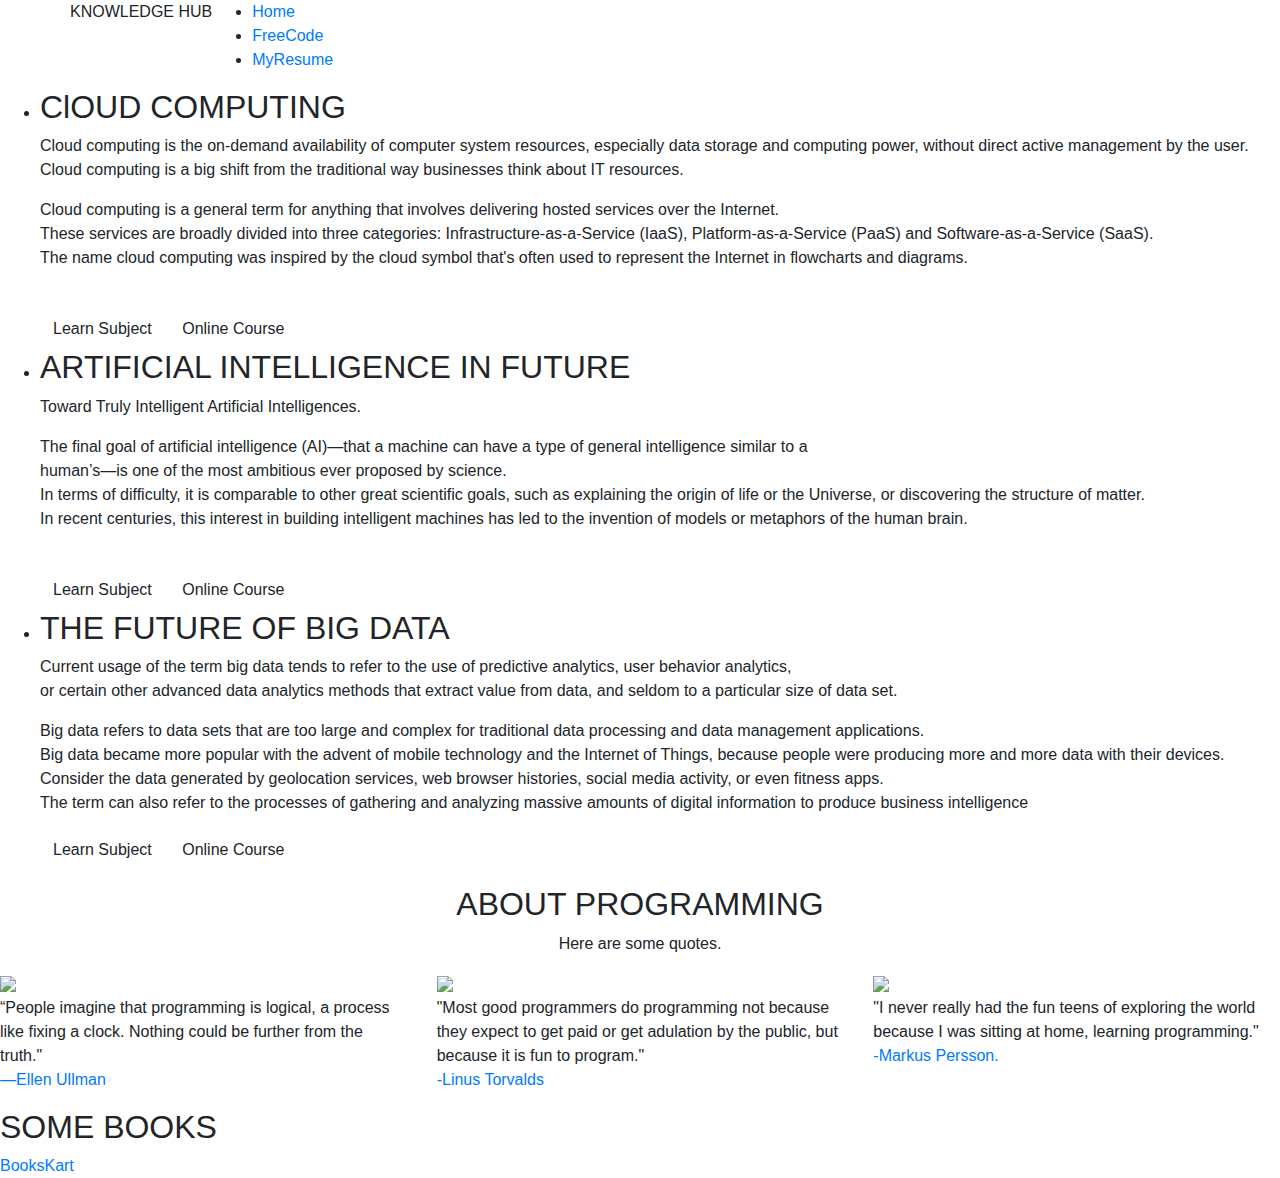
==== index.html @ 387a0a68 "Add files via upload" ====
<!DOCTYPE html>
<html lang="en" ng-app="myApp">
<head>
	<title> Knowledge Hub </title>
	<!-- css  -->
<link rel="stylesheet" type="text/css" href="css/style.css">
<link rel="stylesheet" href="https://stackpath.bootstrapcdn.com/bootstrap/4.3.1/css/bootstrap.min.css">

<!-- jquery -->
<script src="https://code.jquery.com/jquery-3.4.1.js"></script>
<script type="text/javascript" src="jquery-3.3.1.min.js"></script>


<!-- java script -->

<script src="https://kit.fontawesome.com/a076d05399.js"></script>
<script type="text/javascript" src="js/caroufredsel.js"></script>
<script src="https://stackpath.bootstrapcdn.com/bootstrap/4.3.1/js/bootstrap.min.js">	</script>
<!-- <script src="https://code.jquery.com/jquery-3.3.1.slim.min.js">							</script>
<script src="https://cdnjs.cloudflare.com/ajax/libs/popper.js/1.14.7/umd/popper.min.js"></script> -->

<!-- angular js -->
<script src="https://ajax.googleapis.com/ajax/libs/angularjs/1.2.26/angular.js"></script>
<script src="https://ajax.googleapis.com/ajax/libs/angularjs/1.2.26/angular-route.js"></script>
<script src="https://ajax.googleapis.com/ajax/libs/angularjs/1.2.26/angular-animate.js"></script>


</head>
<body>
	<header>
	<div class="container">
			<div class="row">
			<span class="logo">
				KNOWLEDGE <i class=" fab fa-superpowers"></i> HUB
			 </span>
					<nav>
						<div class="menu">
						<ul>
							<li> <a href="index.html">Home </a></li>
							<li> <a href="https://www.freecodecamp.org/" target="_/blank">FreeCode</a></li>
							<li> <a href="https://github.com/Aadhil941/Web-Project/blob/master/CS.pdf" target="_/blank">MyResume </a></li>
						</div>

						</ul>

					</nav>

			</div>

	</div>
	</header>

	<section class="slider">
		<ul class="slider-caroufredsel" id="slider-caroufredsel">
			<li class="img1">
				<h2>ClOUD<span> COMPUTING </span> </h2>
				<p>Cloud computing is the on-demand availability of computer system resources, especially data storage and computing power, without direct active management by the user.<br>Cloud computing is a big shift from the traditional way businesses think about IT resources. </p>

				<p>Cloud computing is a general term for anything that involves delivering hosted services over the Internet. <br>These services are broadly divided into three categories: Infrastructure-as-a-Service (IaaS), Platform-as-a-Service (PaaS) and Software-as-a-Service (SaaS).<br> The name cloud computing was inspired by the cloud symbol that's often used to represent the Internet in flowcharts and diagrams.</p>
				<br>
				<a href="https://azure.microsoft.com/en-in/overview/what-is-cloud-computing/" class="btn btn-half">Learn Subject </a>
				<a href="https://www.udacity.com/school-of-cloud-computing"target="_/blank" class="btn btn-full">Online Course</a>

			</li>
			<li class="img2">
				<h2>ARTIFICIAL INTELLIGENCE <span> IN FUTURE</span> </h2>
				<p>Toward Truly Intelligent Artificial Intelligences.</p>
				<p>The final goal of artificial intelligence (AI)—that a machine can have a type of general intelligence similar to a<br> human’s—is one of the most ambitious ever proposed by science.<br> In terms of difficulty, it is comparable to other great scientific goals, such as explaining the origin of life or the Universe, or discovering the structure of matter.<br> In recent centuries, this interest in building intelligent machines has led to the invention of models or metaphors of the human brain.</p>
				<br>
				<a href="https://www.bbvaopenmind.com/en/articles/the-future-of-ai-toward-truly-intelligent-artificial-intelligences/" class="btn btn-half">Learn Subject </a>
				<a href="https://www.udacity.com/school-of-ai" target="_/blank" class="btn btn-full">Online Course </a>

			</li>
			<li class="img3">
				<h2>THE FUTURE OF <span> BIG DATA</span> </h2>
				<p>Current usage of the term big data tends to refer to the use of predictive analytics, user behavior analytics,<br> or certain other advanced data analytics methods that extract value from data, and seldom to a particular size of data set.</p>

				<p> Big data refers to data sets that are too large and complex for traditional data processing and data management applications.<br>  Big data became more popular with the advent of mobile technology and the Internet of Things, because people were producing more and more data with their devices. <br>Consider the data generated by geolocation services, web browser histories, social media activity, or even fitness apps. <br> The term can also refer to the processes of gathering and analyzing massive amounts of digital information to produce business intelligence</P>
				<a href="https://www.oracle.com/big-data/guide/what-is-big-data.html" class="btn btn-half">Learn Subject </a>
				<a href="https://www.udemy.com/topic/big-data/"target="_/blank" class="btn btn-full">Online Course </a>

			</li>

		</ul>

	</section>
	<section class="intro-area white" id="intro">
		<div class="container">
			<div class="row">
				<div class="col-sm-12 text-center" >
					<h2> ABOUT PROGRAMMING </h2>
					<div class="sub-heading">
						<p>
							Here are some quotes.

						</p>
					</div>
				</div>
			</div>
		</div>
		<div class="row">
			 <div class="col-sm-4">

				   <div class="into-block">
						 <span class="intro-icon"><img src ="images/q1.jpg" class="fab"> </span>

						 <p>
							 “People imagine that programming is logical, a process like fixing a clock. Nothing could be further from the truth."<br>
							  <a href="https://en.wikipedia.org/wiki/Ellen_Ullman" target="_/blank"> ―Ellen Ullman </a>
							</p>

					 </div>

			 </div>
			 <div class="col-sm-4">

				   <div class="into-block">
						 <span class="intro-icon"><img src="images/q2.jpg" class="fab"> </span>

						 <p>
							 	"Most good programmers do programming not because they expect to get paid or get adulation by the public, but because it is fun to program."<br>
								<a href="https://en.wikipedia.org/wiki/Linus_Torvalds"target="_/blank">-Linus Torvalds </a>
							</p>

					 </div>

			 </div>
			 <div class="col-sm-4">

				   <div class="into-block">
						 <span class="intro-icon"><img src="images/q3.jpg"class="fab"></span>
						 <p>
							 "I never really had the fun teens of exploring the world because I was sitting at home, learning programming."<br>
							 <a href="https://en.wikipedia.org/wiki/Markus_Persson"target="_/blank"> -Markus Persson. </a>
							</p>

					 </div>

			 </div>


		</div>

	</section>
	<section>
		<div id="headerWrapper" ng-controller="HeaderCtrl">

			 <div class="nav-wrapper pull-left">
				 <nav>
					<span> <h2>SOME BOOKS</h2> </span>
					 <ul class="nav nav-pills">
							 <li  class="activeClass" ><a href="#/books" >Books</a></li>
							 <li><a href="#/kart">Kart</a></li>
					 </ul>

				 </nav>
			 </div>
	 </div>

<div ng-view class="container"></div>
	</section>

</body>

<script src="js/main.js"></script>
</body>
</html>
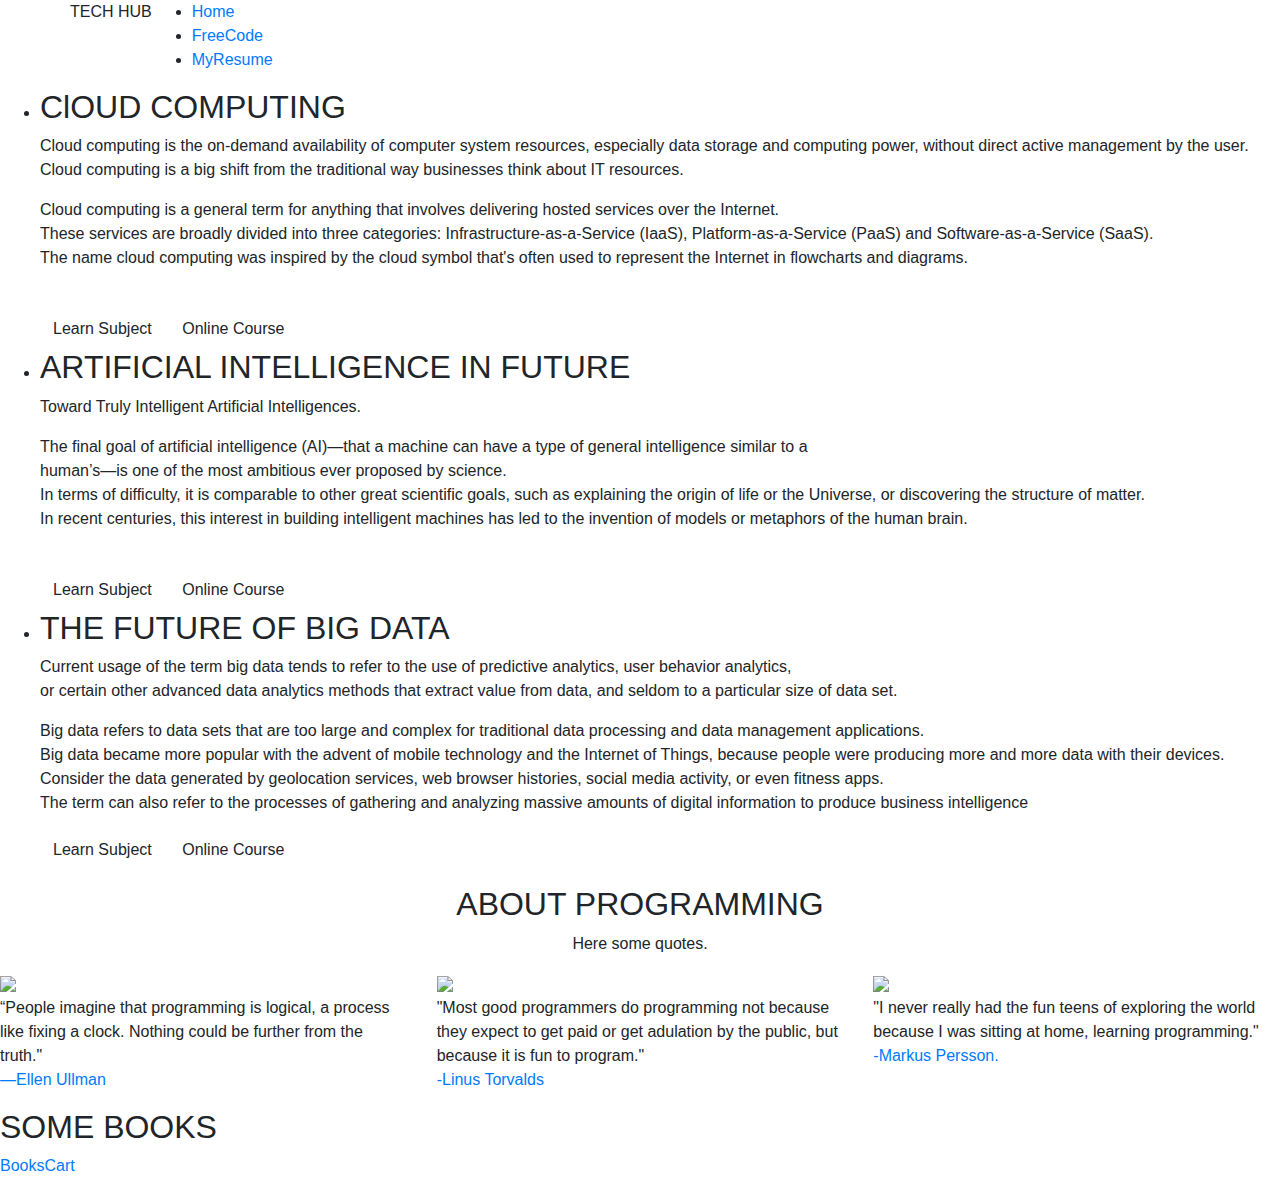
==== commit dd03b1ba: "Update index.html" ====
--- a/index.html
+++ b/index.html
@@ -1,7 +1,7 @@
 <!DOCTYPE html>
 <html lang="en" ng-app="myApp">
 <head>
-	<title> Knowledge Hub </title>
+	<title> Tech Hub </title>
 	<!-- css  -->
 <link rel="stylesheet" type="text/css" href="css/style.css">
 <link rel="stylesheet" href="https://stackpath.bootstrapcdn.com/bootstrap/4.3.1/css/bootstrap.min.css">
@@ -31,14 +31,14 @@
 	<div class="container">
 			<div class="row">
 			<span class="logo">
-				KNOWLEDGE <i class=" fab fa-superpowers"></i> HUB
+				TECH <i class=" fab fa-superpowers"></i> HUB
 			 </span>
 					<nav>
 						<div class="menu">
 						<ul>
 							<li> <a href="index.html">Home </a></li>
-							<li> <a href="https://www.freecodecamp.org/" target="_/blank">FreeCode</a></li>
-							<li> <a href="https://github.com/Aadhil941/Web-Project/blob/master/CS.pdf" target="_/blank">MyResume </a></li>
+							<li> <a href="https://www.freecodecamp.org/" target="_blank">FreeCode</a></li>
+							<li> <a href="https://github.com/Aadhil941/Web-Project/blob/master/CV.pdf" target="_blank">MyResume </a></li>
 						</div>
 
 						</ul>
@@ -59,7 +59,7 @@
 				<p>Cloud computing is a general term for anything that involves delivering hosted services over the Internet. <br>These services are broadly divided into three categories: Infrastructure-as-a-Service (IaaS), Platform-as-a-Service (PaaS) and Software-as-a-Service (SaaS).<br> The name cloud computing was inspired by the cloud symbol that's often used to represent the Internet in flowcharts and diagrams.</p>
 				<br>
 				<a href="https://azure.microsoft.com/en-in/overview/what-is-cloud-computing/" class="btn btn-half">Learn Subject </a>
-				<a href="https://www.udacity.com/school-of-cloud-computing"target="_/blank" class="btn btn-full">Online Course</a>
+				<a href="https://www.udacity.com/school-of-cloud-computing"target="_blank" class="btn btn-full">Online Course</a>
 
 			</li>
 			<li class="img2">
@@ -68,7 +68,7 @@
 				<p>The final goal of artificial intelligence (AI)—that a machine can have a type of general intelligence similar to a<br> human’s—is one of the most ambitious ever proposed by science.<br> In terms of difficulty, it is comparable to other great scientific goals, such as explaining the origin of life or the Universe, or discovering the structure of matter.<br> In recent centuries, this interest in building intelligent machines has led to the invention of models or metaphors of the human brain.</p>
 				<br>
 				<a href="https://www.bbvaopenmind.com/en/articles/the-future-of-ai-toward-truly-intelligent-artificial-intelligences/" class="btn btn-half">Learn Subject </a>
-				<a href="https://www.udacity.com/school-of-ai" target="_/blank" class="btn btn-full">Online Course </a>
+				<a href="https://www.edx.org/course?search_query=artificial+intelligence" target="_blank" class="btn btn-full">Online Course </a>
 
 			</li>
 			<li class="img3">
@@ -77,7 +77,7 @@
 
 				<p> Big data refers to data sets that are too large and complex for traditional data processing and data management applications.<br>  Big data became more popular with the advent of mobile technology and the Internet of Things, because people were producing more and more data with their devices. <br>Consider the data generated by geolocation services, web browser histories, social media activity, or even fitness apps. <br> The term can also refer to the processes of gathering and analyzing massive amounts of digital information to produce business intelligence</P>
 				<a href="https://www.oracle.com/big-data/guide/what-is-big-data.html" class="btn btn-half">Learn Subject </a>
-				<a href="https://www.udemy.com/topic/big-data/"target="_/blank" class="btn btn-full">Online Course </a>
+				<a href="https://www.coursera.org/search?query=big%20data&"target="_blank" class="btn btn-full">Online Course </a>
 
 			</li>
 
@@ -91,7 +91,7 @@
 					<h2> ABOUT PROGRAMMING </h2>
 					<div class="sub-heading">
 						<p>
-							Here are some quotes.
+							Here some quotes.
 
 						</p>
 					</div>
@@ -106,7 +106,7 @@
 
 						 <p>
 							 “People imagine that programming is logical, a process like fixing a clock. Nothing could be further from the truth."<br>
-							  <a href="https://en.wikipedia.org/wiki/Ellen_Ullman" target="_/blank"> ―Ellen Ullman </a>
+							  <a href="https://en.wikipedia.org/wiki/Ellen_Ullman" target="_blank"> ―Ellen Ullman </a>
 							</p>
 
 					 </div>
@@ -119,7 +119,7 @@
 
 						 <p>
 							 	"Most good programmers do programming not because they expect to get paid or get adulation by the public, but because it is fun to program."<br>
-								<a href="https://en.wikipedia.org/wiki/Linus_Torvalds"target="_/blank">-Linus Torvalds </a>
+								<a href="https://en.wikipedia.org/wiki/Linus_Torvalds"target="_blank">-Linus Torvalds </a>
 							</p>
 
 					 </div>
@@ -131,7 +131,7 @@
 						 <span class="intro-icon"><img src="images/q3.jpg"class="fab"></span>
 						 <p>
 							 "I never really had the fun teens of exploring the world because I was sitting at home, learning programming."<br>
-							 <a href="https://en.wikipedia.org/wiki/Markus_Persson"target="_/blank"> -Markus Persson. </a>
+							 <a href="https://en.wikipedia.org/wiki/Markus_Persson"target="_blank"> -Markus Persson. </a>
 							</p>
 
 					 </div>
@@ -150,7 +150,7 @@
 					<span> <h2>SOME BOOKS</h2> </span>
 					 <ul class="nav nav-pills">
 							 <li  class="activeClass" ><a href="#/books" >Books</a></li>
-							 <li><a href="#/kart">Kart</a></li>
+							 <li><a href="#/cart">Cart</a></li>
 					 </ul>
 
 				 </nav>
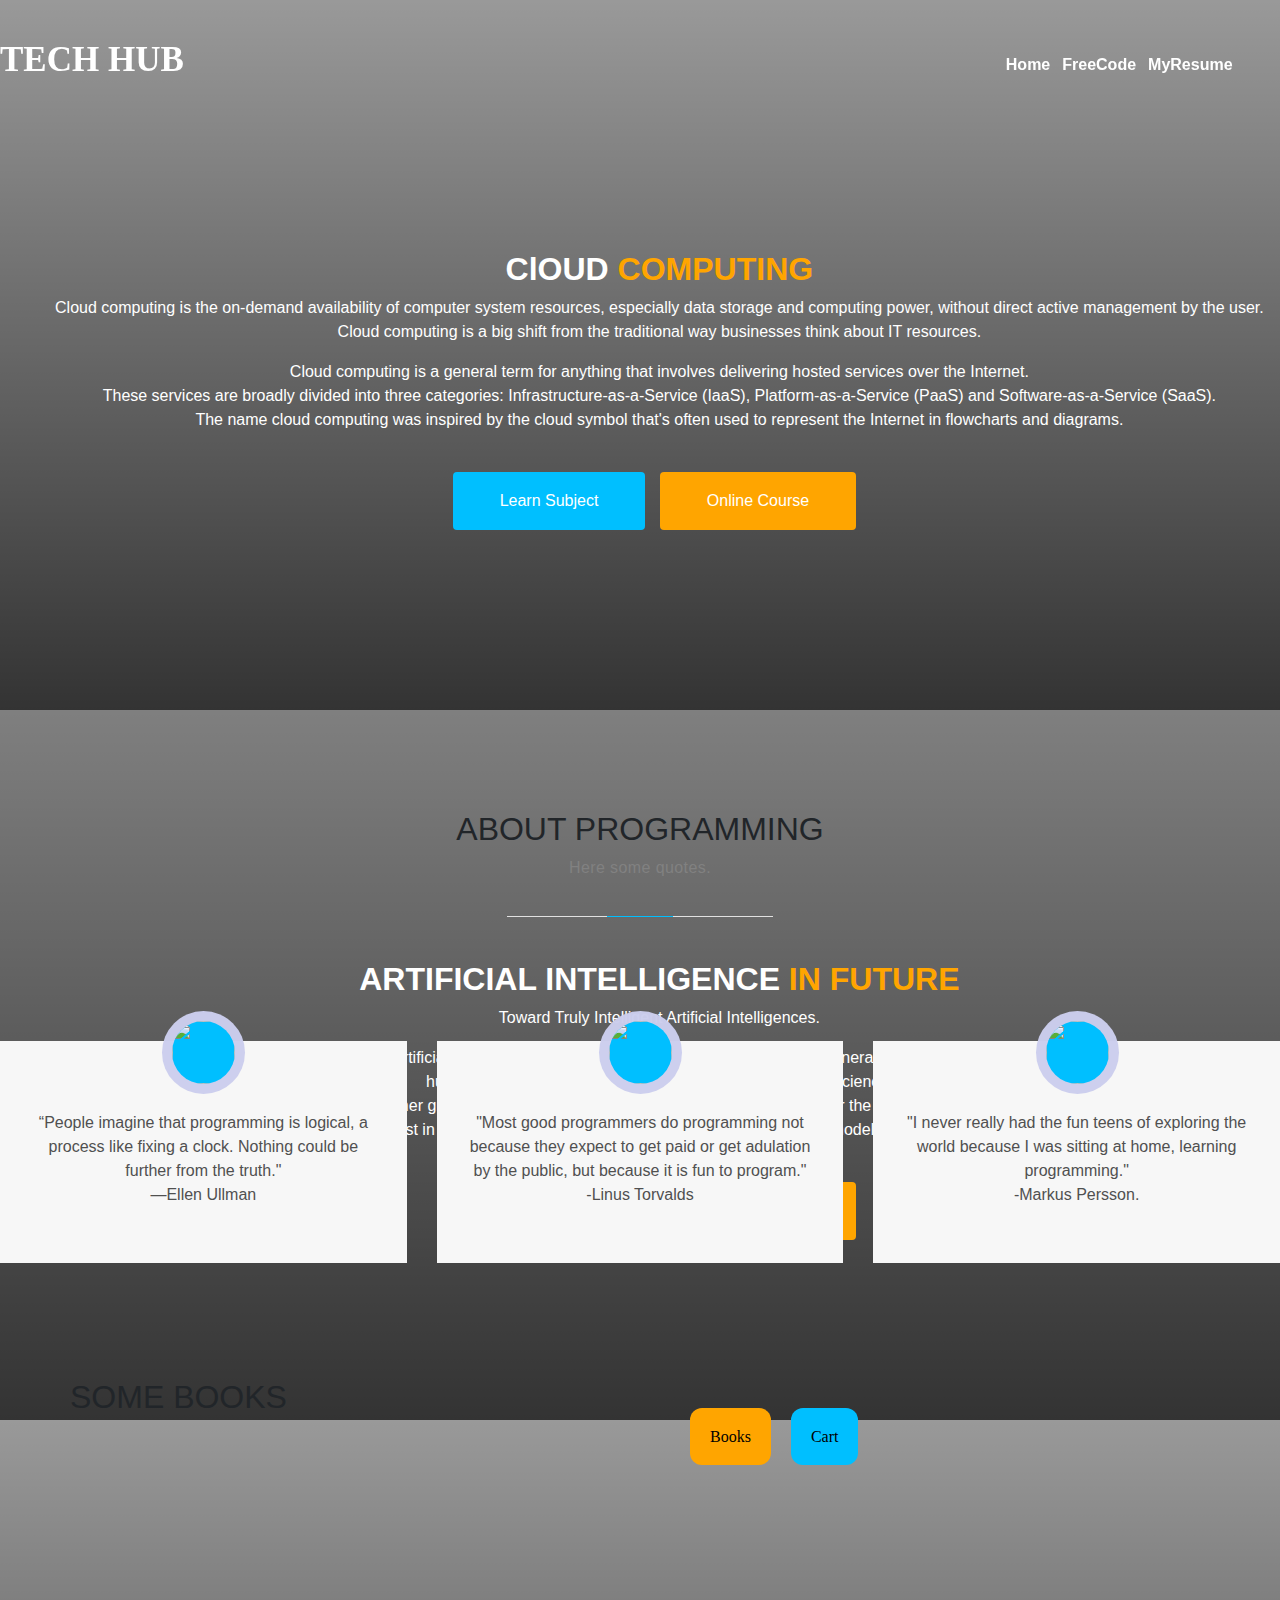
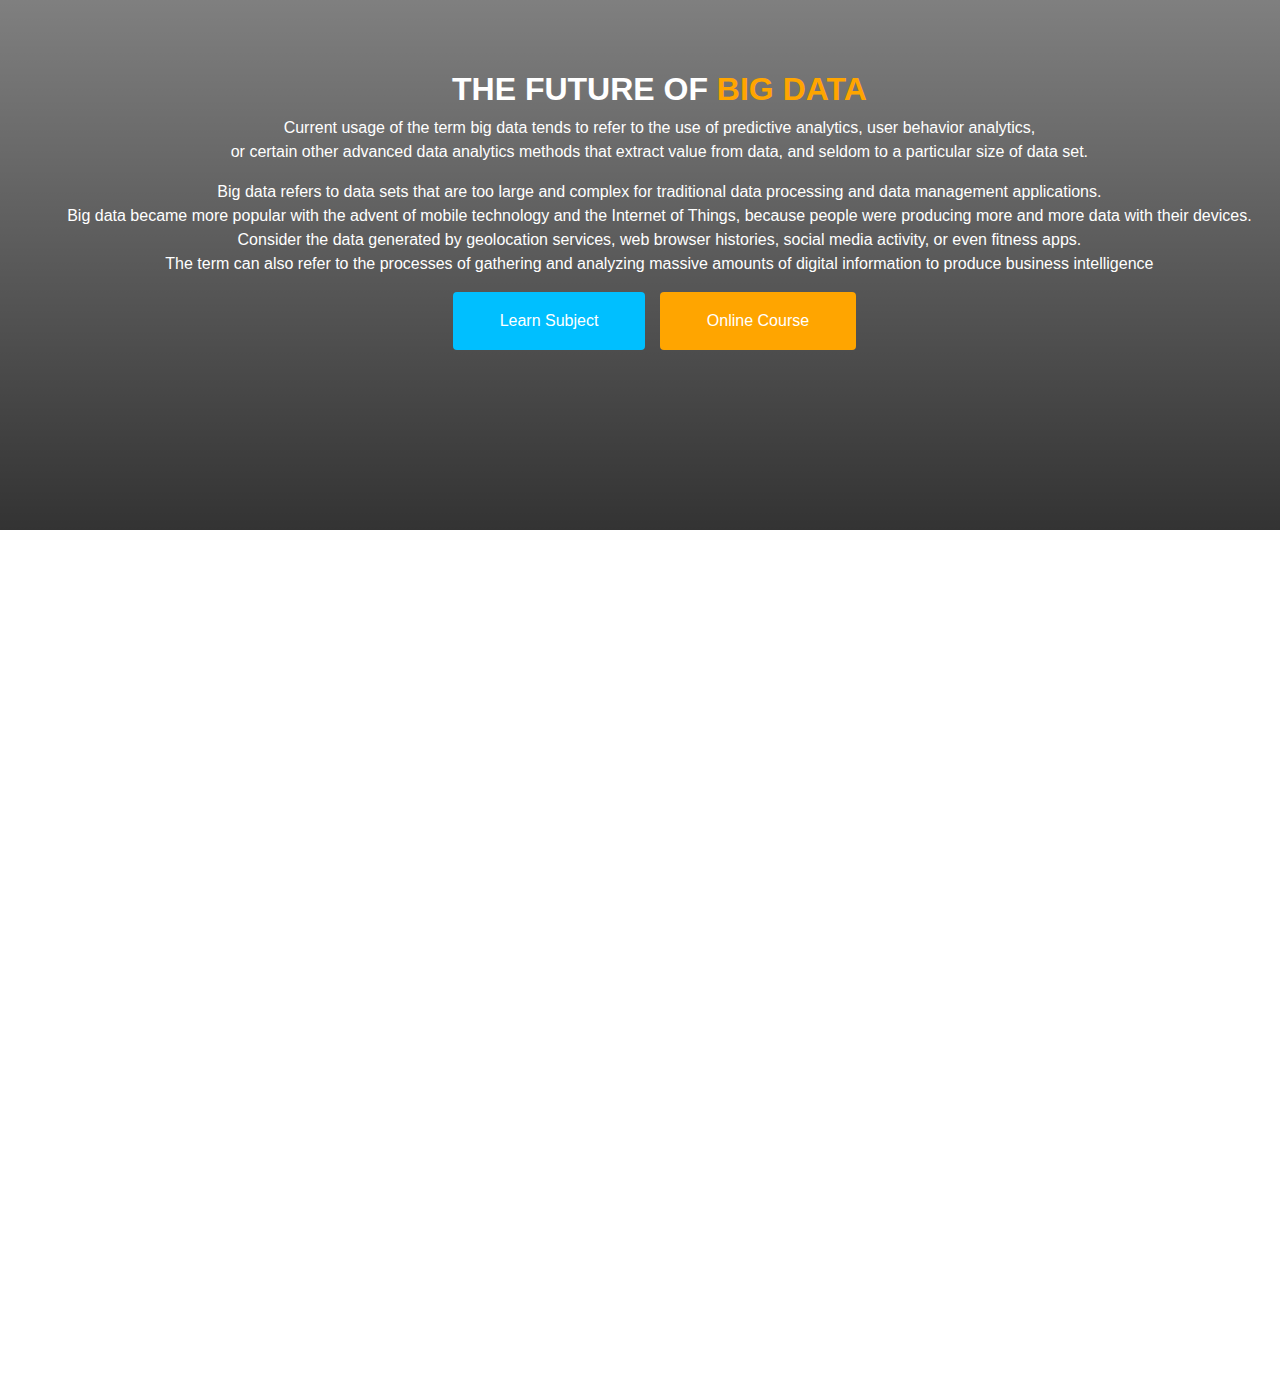
==== commit c5f1fccd: "Add files via upload" ====
--- a/index.html
+++ b/index.html
@@ -148,10 +148,12 @@
 			 <div class="nav-wrapper pull-left">
 				 <nav>
 					<span> <h2>SOME BOOKS</h2> </span>
+                     
 					 <ul class="nav nav-pills">
 							 <li  class="activeClass" ><a href="#/books" >Books</a></li>
 							 <li><a href="#/cart">Cart</a></li>
 					 </ul>
+                         
 
 				 </nav>
 			 </div>
--- a/css/style.css
+++ b/css/style.css
@@ -0,0 +1,358 @@
+*,html,body {
+
+	margin: 0;
+	padding:0;
+
+}
+body{
+	height: 3000px;
+}
+
+.logo {
+	padding-top:  10px;
+	margin-left: -80px;
+	font-weight: bold;
+	color: white;
+	font-size: 40px;
+	font-family: serif;
+
+
+}
+.menu ul {
+	position: fixed;
+	display: flex;
+
+
+}
+
+header {
+	/* background-color: deepskyblue; */
+	height: 120px;
+	line-height: 100px;
+	position: fixed;
+	z-index: 1;
+	width: 100%;
+}
+.secondary {
+	background-color: deepskyblue;
+	box-shadow: 0px 0px 17px 0px;
+	transition: all .5s ease-in;
+}
+ ul{
+	list-style: none;
+	/* position: fixed;
+	display: flex;
+	overflow: hidden; */
+
+}
+ul li {
+	display: inline-block;
+	list-style: none;
+
+}
+header nav {
+	margin-top: 15px;
+	margin-left: 800px;
+
+}
+header nav ul li a {
+	padding-left: 12px;
+	font-weight: bold;
+	color: white;
+	transition: all 0.3s ease-out;
+}
+header nav ul li a:hover {
+	text-decoration: none;
+	color: red;
+}
+.img1{
+
+	background-image:linear-gradient(rgba(0, 0, 0, 0.4),rgba(0, 0, 0, 0.8)), url(..//images/cloud2.jpg);
+    background-size: 100%;
+	/* margin-top: 7px; */
+
+}
+.img2{
+	background-image:linear-gradient(rgba(0, 0, 0, 0.5),rgba(0, 0, 0, 0.8)), url(..//images/2.jpg);
+    background-size: 100%;
+
+	/* margin-top: 7px; */
+
+}
+.img3{
+	background-image:linear-gradient(rgba(0, 0, 0, 0.4),rgba(0, 0, 0, 0.8)), url(..//images/3.jpg);
+    background-size: 100%;
+
+	/* margin-top: 7px; */
+
+}
+.slider,.slider ul ,.slider ul li{
+	height: 710px;
+	width: 101%;
+	color: white;
+	text-align: center;
+}
+
+.slider h2 {
+	font-weight: bold;
+	margin-top: 250px;
+}
+.slider span {
+	color: orange;
+}
+.slider a{
+	padding: 16px 46px;
+	margin-right: 10px;
+
+}
+.slider a.btn-half {
+	background-color: deepskyblue;
+	color: white;
+	transition: 0.3s ease-in;
+}
+.slider a.btn-half:hover{
+	opacity: 0.7;
+}
+.slider a.btn-full {
+	background-color: orange;
+	color: white;
+	transition: 0.3s ease-in;
+}
+.slider a.btn-full:hover{
+	opacity: 0.7;
+}
+.slider i {
+	font-size: 20px;
+}
+.intro-area {
+	position: relative;
+	/* margin-top: 10px; */
+	padding: 100px 0px;
+	text-align: center;
+ }
+.sub-heading {
+	position: relative;
+	margin-bottom: 75px;
+}
+.sub-heading:before{
+	content: "";
+	position: absolute;
+	top: 100%;
+	left: 50%;
+	margin-left: -3%;
+	width: 6%;
+	height: 1px;
+	background-color: deepskyblue;
+	z-index:  1;
+	-webkit-transition: 0.3s ease;
+	-moz-transition: 0.3s ease;
+	-o-transition: 0.3s ease;
+	-ms-transition: 0.3s ease;
+	transition: 0.3s ease;
+
+}
+.sub-heading:hover:before{
+	width: 24%;
+	margin-left: -12% ;
+
+}
+.sub-heading:after {
+	content: "";
+	position: absolute;
+	top: 100%;
+	left: 50%;
+	margin-left: -12%;
+	width: 24%;
+	height: 1px;
+	background-color: #e1e1e1;
+
+}
+
+.sub-heading p {
+	color: #818181;
+	display: inline-block;
+	padding: 0px 0px 20px;
+	position: relative;
+	line-height: 24px;
+	letter-spacing: 0.025em;
+}
+.into-block {
+	position: relative;
+	background-color: #f7f7f7;
+	margin:50px 0px 0px;
+	text-align: center;
+	padding: 70px 25px 40px;
+
+}
+.into-block:hover, .into-block.active {
+	background: #0AABE1;
+}
+.into-block:hover {
+	transition: .6s ease;
+	-webkit-transition: .6s ease;
+	-moz-transition: .6s ease;
+	-o-transition: .6s ease;
+	-ms-transition: .6s ease;
+
+
+}
+.into-block .intro-icon {
+	position: absolute;
+	top: -20px;
+	left: 50%;
+	margin-left: -31px;
+}
+.into-block .fab {
+	width: 63px;
+	height: 63px;
+	font-size: 30px;
+	color: white;
+	line-height: 2px;
+	background: deepskyblue;
+	border-radius: 50%;
+	box-shadow: 0px 0px 0px 10px #CCCEEEF9;
+}
+.into-block:hover .fab, .into-block.acitve .fab {
+	background: white;
+	color: deepskyblue;
+	box-shadow: 0px 0px 0px 10px deepskyblue;
+}
+.into-block h2 {
+	font-size: 18px;
+	color: deepskyblue;
+	font-weight: 700;
+	text-transform: uppercase;
+	margin-bottom: 15px;
+
+}
+.into-block p {
+	color: #505050;
+
+}
+.into-block:hover h2, .into-block:hover p {
+	color: #F6F6F6;
+}
+.into-block p a {
+	text-decoration: none;
+	color: #505050;
+
+}
+.into-block:hover p a {
+	color: yellow;
+}
+#headerWrapper {
+    width: 100%;
+	height: 80px;
+}
+
+.logo {
+    padding: 10px;
+    margin-right: 10x;
+    font-size: 35px;
+    font-family: fantasy;
+}
+
+.tagline {
+    font-size: 10px;
+    margin-top: 50px;
+    margin-left: -123px;
+    font-family: monospace;
+}
+
+.nav-wrapper {
+    margin-left: 70px;
+    margin-top: 15px;
+    position: absolute;
+
+}
+
+#bookListWrapper {
+	width: 100%;
+	padding: 10px;
+}
+
+#bookListWrapper input {
+	width: 25%;
+}
+
+#bookListWrapper .book {
+	border: 1px solid gray;
+	padding: 10px;
+	margin-bottom: 10px;
+	position: relative;
+}
+
+#bookListWrapper .book .book-details {
+	margin-left: 160px;
+}
+nav .nav a {
+	font-family:Caligula;
+	padding: 20px;
+	margin-left: 20px;
+	text-decoration: none;
+	color: black;
+	background-color: deepskyblue;
+	border-radius: 12px;
+
+}
+nav .nav a:hover{
+	background: orange;
+	transition: 0.3s ease-in;
+	color: white;
+}
+nav ul li.activeClass a{
+	background-color: orange;
+}
+.nav {
+	margin-left: 600px;
+    position: relative;
+    display: inline-block;
+   
+}
+
+.book .btn {
+	margin-left: 100px;
+    position: relative;
+}
+.book-details .btn {
+	margin-left: 800px;
+}
+.container.ng-enter {
+	transition: 0.5s linear all;
+	-webkit-transition: 0.5s linear;
+	-moz-transition: 0.5s linear all;
+	-o-transition: 0.5s linear all;
+	-ms-transition: 0.5s linear all;
+	opacity: 0;
+}
+.container.ng-enter-active {
+	opacity: 1;
+}
+.book.ng-leave {
+	transition: 0.5s linear all;
+	-webkit-transition: 0.5s linear all;
+	-moz-transition: 0.5s linear all;
+	-o-transition: 0.5s linear all;
+	-ms-transition: 0.5s linear all;
+	opacity: 1;
+	left: 0;
+
+}
+.book.ng-leave-active {
+	opacity: 0;
+	left: 600px;
+}
+.book.ng-enter {
+	transition: 0.5s linear all;
+	-webkit-transition: 0.5s linear all;
+	-moz-transition: 0.5s linear all;
+	-o-transition: 0.5s linear all;
+	-ms-transition: 0.5s linear all;
+	opacity: 0;
+	left: 600px;
+
+}
+.book.ng-enter-active {
+	opacity: 1;
+	left: 0px;
+}
